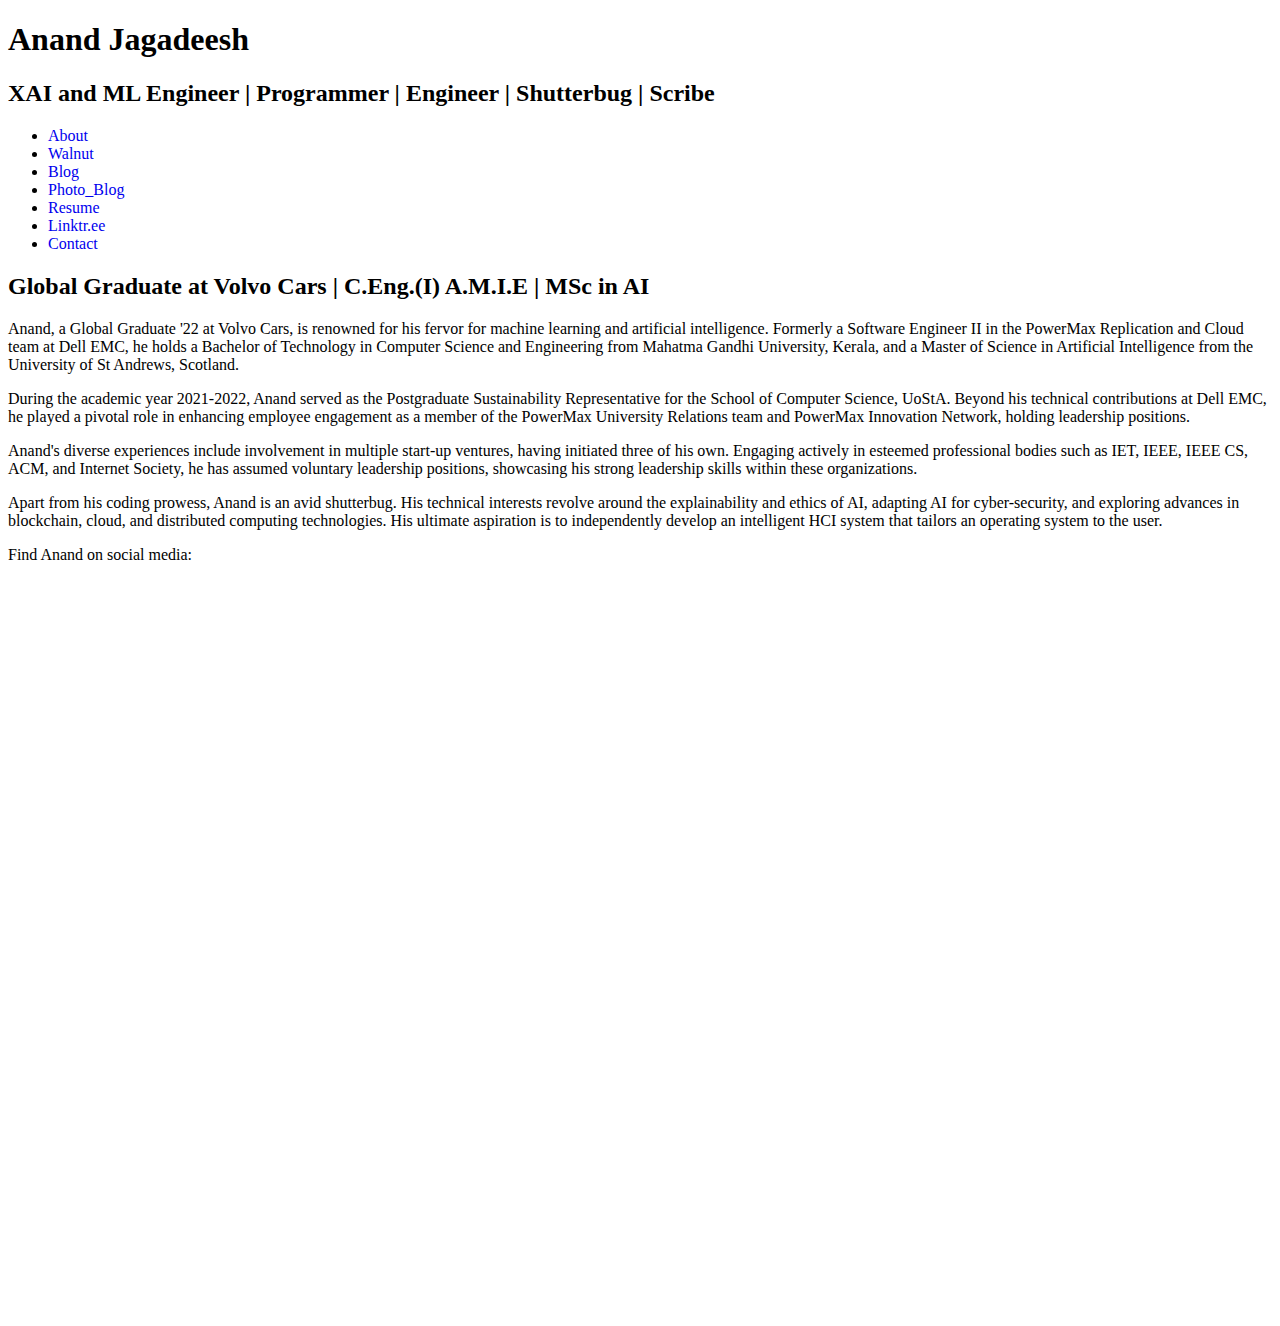
==== index.html @ e011b42a "Update index.html" ====
<!DOCTYPE html>
<html lang="en">
<head>
    <link rel="preconnect" href="https://fonts.googleapis.com">
    <link rel="preconnect" href="https://cdn.jsdelivr.net">
    <link rel="preconnect" href="https://code.jquery.com">
    <link rel="preconnect" href="https://docs.google.com">
    <link rel="preconnect" href="https://anandj.xyz">
    
    <meta charset="utf-8">
    <meta name="viewport" content="width=device-width, initial-scale=1.0, shrink-to-fit=no">
    <meta name="keywords" content="Anand">
    <meta name="author" content="Anand Jagadeesh">
    <meta name="description" content="Anand Jagadeesh's personal website. Anand is an AI/ML enthusiast">
    
    <meta http-equiv="Cache-Control" content="max-age=432000, must-revalidate">
    
    <link rel="shortcut icon" href="https://anandj.xyz/assets/img/favicon.png" type="image/x-icon">
    <link rel="icon" href="https://anandj.xyz/assets/img/favicon.png" type="image/x-icon">
    <link rel="apple-touch-icon" href="https://anandj.xyz/assets/img/apple-touch-icon.png">

    <meta property="og:title" content="Anand Jagadeesh">
    <meta property="og:description" content="Anand Jagadeesh's personal website. Anand is an AI/ML enthusiast">
    <meta property="og:image" content="https://anandj.xyz/assets/img/tnail.webp">
    <meta property="og:image:secure_url" content="https://anandj.xyz/assets/img/tnail.webp">
    <meta property="og:image:type" content="image/webp">
    <meta property="og:url" content="https://anandj.xyz/">

    <meta name="twitter:card" content="summary_large_image">
    <meta name="twitter:title" content="Anand Jagadeesh">
    <meta name="twitter:description" content="Anand Jagadeesh's personal website. Anand is an AI/ML enthusiast">
    <meta name="twitter:image" content="https://anandj.xyz/assets/img/tnail.webp">
    <meta name="twitter:domain" content="anandj.xyz">
    <meta name="twitter:url" content="https://anandj.xyz/">

    <meta name="theme-color" content="#003659">
    
    <title>Anand Jagadeesh</title>

    <link rel="stylesheet" href="https://fonts.googleapis.com/css?family=Open+Sans:300,300i,400,400i,600,600i,700,700i|Raleway:300,300i,400,400i,500,500i,600,600i,700,700i|Poppins:300,300i,400,400i,500,500i,600,600i,700,700i">
    <link rel="stylesheet" href="https://cdn.jsdelivr.net/npm/bootstrap@5.3.2/dist/css/bootstrap.min.css" integrity="sha384-T3c6CoIi6uLrA9TneNEoa7RxnatzjcDSCmG1MXxSR1GAsXEV/Dwwykc2MPK8M2HN" crossorigin="anonymous">
    <link rel="stylesheet" type="text/css" href="https://anandj.xyz/assets/icofont/icofont.min.css">
    <link rel="stylesheet" type="text/css" href="https://anandj.xyz/assets/css/style.css">
</head>

<body>
    <header id="header" class="header-tops" role="banner">
        <div class="container">
            <h1 id="headerLinkTitle" role="heading" aria-level="1">Anand Jagadeesh</h1>
            <h2 role="heading" aria-level="2">XAI and ML Engineer | Programmer | Engineer | Shutterbug | Scribe</h2>
            <nav class="nav-menu d-none d-lg-block" role="navigation">
                <ul>
                    <li><a href="#about" style="text-decoration: none;">About</a></li>
                    <li><a href="https://sites.google.com/anandj.xyz/walnut/home" target="_blank" style="text-decoration: none;">Walnut</a></li>
                    <li><a href="https://anandjagadeesh.medium.com" target="_blank" style="text-decoration: none;">Blog</a></li>
                    <li><a href="https://www.instagram.com/_viewfinderdiaries_/" target="_blank" style="text-decoration: none;">Photo_Blog</a></li>
                    <li><a href="https://sl.anandj.xyz/resume" target="_blank" style="text-decoration: none;">Resume</a></li>
                    <li><a href="https://linktr.ee/anandjagadeesh" target="_blank" style="text-decoration: none;">Linktr.ee</a></li>
                    <li><a href="#contact" style="text-decoration: none;">Contact</a></li>
                </ul>
            </nav>

            <div class="social-links" role="navigation" aria-label="Social Media Links">
                <a href="https://www.linkedin.com/in/anandjagadeesh/" target="_blank" style="text-decoration: none;" aria-label="LinkedIn"><i class="icofont-linkedin"></i></a>
                <a href="https://github.com/anandjagadeesh" target="_blank" style="text-decoration: none;" aria-label="GitHub"><i class="icofont-github"></i></a>
                <a href="https://x.com/_anandjagadeesh" target="_blank" style="text-decoration: none;" aria-label="Twitter"><i class="icofont-x"></i></a>
                <a href="https://www.instagram.com/_anandjagadeesh/" target="_blank" style="text-decoration: none;" aria-label="Instagram"><i class="icofont-instagram"></i></a>
                <a href="https://www.youtube.com/@anandjagadeesh" target="_blank" style="text-decoration: none;" aria-label="YouTube"><i class="icofont-youtube"></i></a>
                <a rel="me" href="https://me.dm/@anandjagadeesh" target="_blank" style="text-decoration: none;" aria-label="Personal Website"><i class="icofont-pen-alt-3"></i></a>
            </div>
        </div>
    </header>

    <section id="about" role="region" aria-labelledby="aboutTitle">
        <div class="container">
            <h2 id="aboutTitle" role="heading" aria-level="2">Global Graduate at Volvo Cars | C.Eng.(I) A.M.I.E | MSc in AI</h2>
            <p>
                Anand, a Global Graduate '22 at Volvo Cars, is renowned for his fervor for machine learning and artificial intelligence. Formerly a Software Engineer II in the PowerMax Replication and Cloud team at Dell EMC, he holds a Bachelor of Technology in Computer Science and Engineering from Mahatma Gandhi University, Kerala, and a Master of Science in Artificial Intelligence from the University of St Andrews, Scotland.
            </p>
            <p>
                During the academic year 2021-2022, Anand served as the Postgraduate Sustainability Representative for the School of Computer Science, UoStA. Beyond his technical contributions at Dell EMC, he played a pivotal role in enhancing employee engagement as a member of the PowerMax University Relations team and PowerMax Innovation Network, holding leadership positions.
            </p>
            <p>
                Anand's diverse experiences include involvement in multiple start-up ventures, having initiated three of his own. Engaging actively in esteemed professional bodies such as IET, IEEE, IEEE CS, ACM, and Internet Society, he has assumed voluntary leadership positions, showcasing his strong leadership skills within these organizations.
            </p>
            <p>
                Apart from his coding prowess, Anand is an avid shutterbug. His technical interests revolve around the explainability and ethics of AI, adapting AI for cyber-security, and exploring advances in blockchain, cloud, and distributed computing technologies. His ultimate aspiration is to independently develop an intelligent HCI system that tailors an operating system to the user.
            </p>
            <div class="header social-links" role="navigation" aria-label="Social Media Links">
                Find Anand on social media:<br>
                <a href="https://www.linkedin.com/in/anandjagadeesh/" target="_blank" style="text-decoration: none; font-size: 1.5rem;" aria-label="LinkedIn"><i class="icofont-linkedin"></i></a>
                <a href="https://github.com/anandjagadeesh" target="_blank" style="text-decoration: none; font-size: 1.5rem;" aria-label="GitHub"><i class="icofont-github"></i></a>
                <a href="https://x.com/_anandjagadeesh" target="_blank" style="text-decoration: none; font-size: 1.5rem;" aria-label="Twitter"><i class="icofont-x"></i></a>
                <a href="https://www.instagram.com/_anandjagadeesh/" target="_blank" style="text-decoration: none; font-size: 1.5rem;" aria-label="Instagram"><i class="icofont-instagram"></i></a>
                <a href="https://www.youtube.com/@anandjagadeesh" target="_blank" style="text-decoration: none; font-size: 1.5rem;" aria-label="YouTube"><i class="icofont-youtube"></i></a>
                <a rel="me" href="https://me.dm/@anandjagadeesh" target="_blank" style="text-decoration: none; font-size: 1.5rem;" aria-label="Personal Website"><i class="icofont-pen-alt-3"></i></a>
            </div>
        </div>
    </section>


    <section id="contact" role="application" aria-labelledby="contactTitle">
        <div class="container">
            <div class="loader d-none" id="loader"></div>
            <iframe id="contactsIframe"
                src="https://docs.google.com/forms/d/e/1FAIpQLSdCvOIPfRXXw23edF6hbmosevwqIq-WSrJUG88axHQuAghbbQ/viewform?embedded=true"
                width="100%" height="750" frameborder="0" marginheight="0" marginwidth="0"
                scrolling="yes" style="border:none;" loading="lazy" aria-label="Contact Form"></iframe>
        </div>
    </section>


    <script src="https://code.jquery.com/jquery-3.6.0.min.js"></script>
    <script src="https://cdn.jsdelivr.net/npm/@popperjs/core@2.11.6/dist/umd/popper.min.js"></script>
    <script src="https://cdn.jsdelivr.net/npm/bootstrap@5.3.0/dist/js/bootstrap.min.js"></script>

    <script src="https://anandj.xyz/assets/js/main.js"></script>
    <script>
        document.addEventListener("DOMContentLoaded", function() {
            var headerLinkTitle = document.getElementById("headerLinkTitle");

            if (headerLinkTitle) {
              headerLinkTitle.addEventListener("click", function(event) {
                event.preventDefault();
                window.location.reload(true);
              });
            }
        });
    </script>
    <script>
        document.addEventListener("DOMContentLoaded", function () {
            var loader = document.getElementById("loader");
            var iframe = document.getElementById("contactsIframe");
            iframe.addEventListener("loadstart", function () {
                loader.classList.remove("d-none");
            });
            iframe.addEventListener("load", function () {
                loader.classList.add("d-none");
            });
        });
    </script>
</body>
</html>
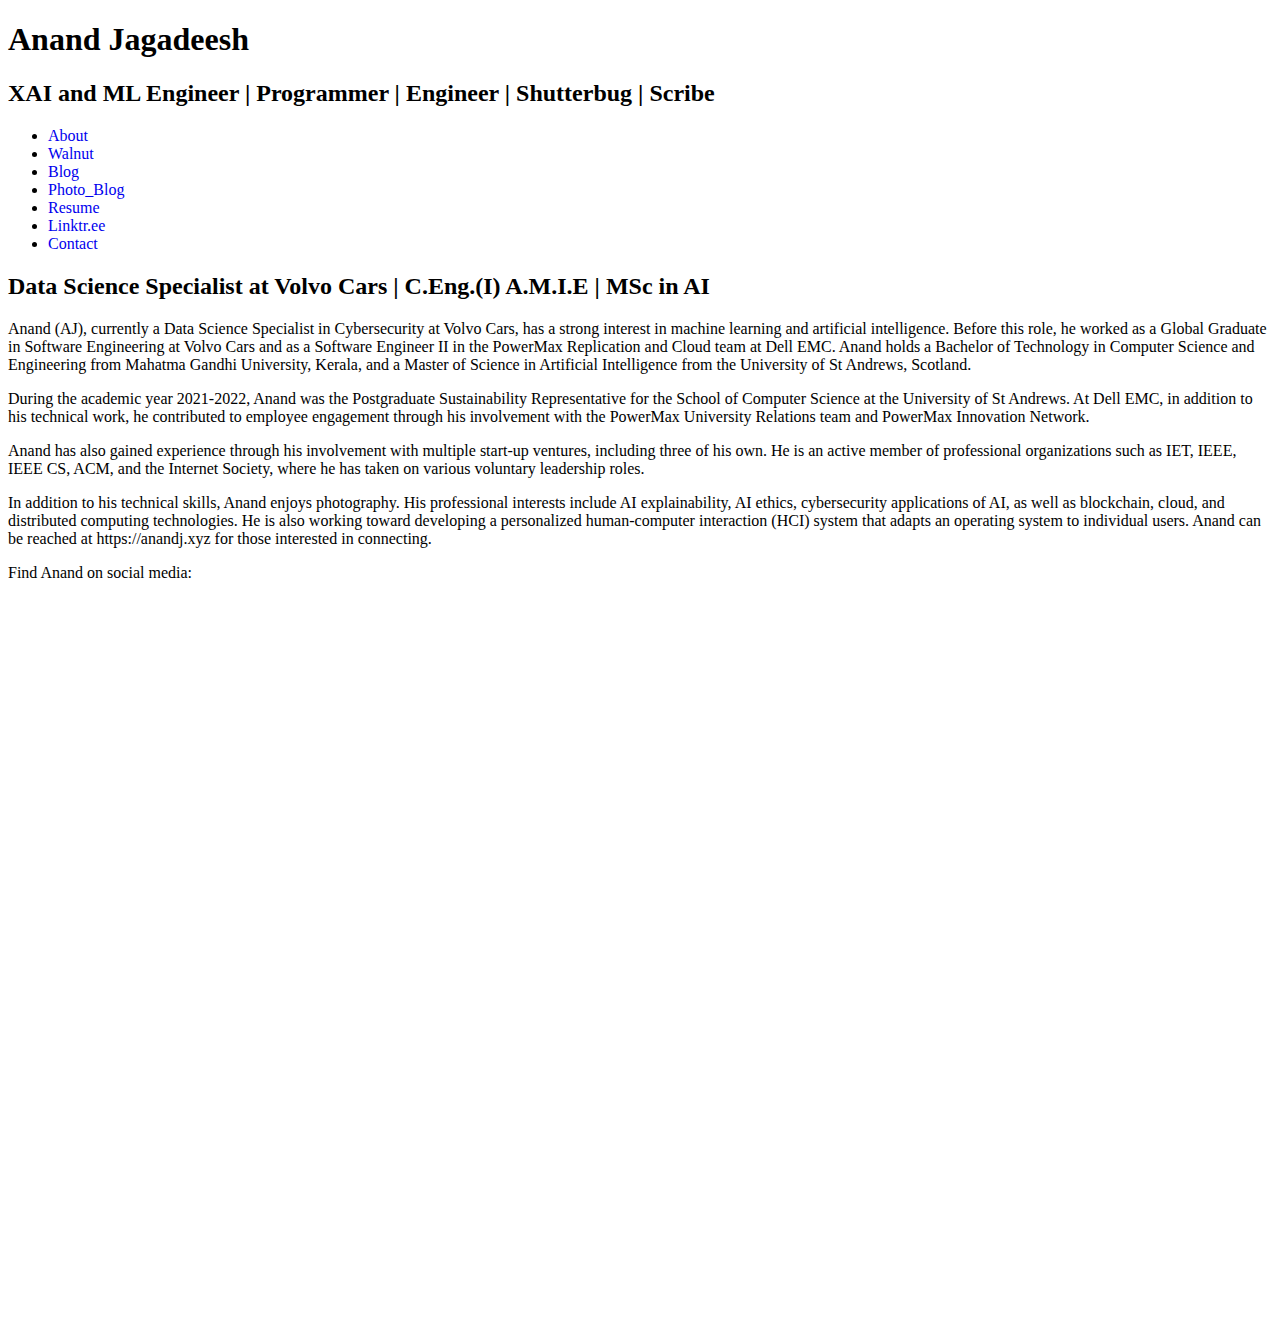
==== commit 53c30e27: "Update index.html" ====
--- a/index.html
+++ b/index.html
@@ -51,49 +51,49 @@
             <nav class="nav-menu d-none d-lg-block" role="navigation">
                 <ul>
                     <li><a href="#about" style="text-decoration: none;">About</a></li>
-                    <li><a href="https://sites.google.com/anandj.xyz/walnut/home" target="_blank" style="text-decoration: none;">Walnut</a></li>
-                    <li><a href="https://anandjagadeesh.medium.com" target="_blank" style="text-decoration: none;">Blog</a></li>
-                    <li><a href="https://www.instagram.com/_viewfinderdiaries_/" target="_blank" style="text-decoration: none;">Photo_Blog</a></li>
-                    <li><a href="https://sl.anandj.xyz/resume" target="_blank" style="text-decoration: none;">Resume</a></li>
-                    <li><a href="https://linktr.ee/anandjagadeesh" target="_blank" style="text-decoration: none;">Linktr.ee</a></li>
+                    <li><a href="https://walnut.anandj.xyz/" target="_blank" style="text-decoration: none;">Walnut</a></li>
+                    <li><a href="https://blog.anandj.xyz/" target="_blank" style="text-decoration: none;">Blog</a></li>
+                    <li><a href="https://photos.anandj.xyz/" target="_blank" style="text-decoration: none;">Photo_Blog</a></li>
+                    <li><a href="https://resume.anandj.xyz/" target="_blank" style="text-decoration: none;">Resume</a></li>
+                    <li><a href="https://linktree.anandj.xyz/" target="_blank" style="text-decoration: none;">Linktr.ee</a></li>
                     <li><a href="#contact" style="text-decoration: none;">Contact</a></li>
                 </ul>
             </nav>
 
             <div class="social-links" role="navigation" aria-label="Social Media Links">
-                <a href="https://www.linkedin.com/in/anandjagadeesh/" target="_blank" style="text-decoration: none;" aria-label="LinkedIn"><i class="icofont-linkedin"></i></a>
-                <a href="https://github.com/anandjagadeesh" target="_blank" style="text-decoration: none;" aria-label="GitHub"><i class="icofont-github"></i></a>
-                <a href="https://x.com/_anandjagadeesh" target="_blank" style="text-decoration: none;" aria-label="Twitter"><i class="icofont-x"></i></a>
-                <a href="https://www.instagram.com/_anandjagadeesh/" target="_blank" style="text-decoration: none;" aria-label="Instagram"><i class="icofont-instagram"></i></a>
-                <a href="https://www.youtube.com/@anandjagadeesh" target="_blank" style="text-decoration: none;" aria-label="YouTube"><i class="icofont-youtube"></i></a>
-                <a rel="me" href="https://me.dm/@anandjagadeesh" target="_blank" style="text-decoration: none;" aria-label="Personal Website"><i class="icofont-pen-alt-3"></i></a>
+                <a href="https://linkedin.anandj.xyz/" target="_blank" style="text-decoration: none;" aria-label="LinkedIn"><i class="icofont-linkedin"></i></a>
+                <a href="https://github.anandj.xyz/" target="_blank" style="text-decoration: none;" aria-label="GitHub"><i class="icofont-github"></i></a>
+                <a href="https://x.anandj.xyz/" target="_blank" style="text-decoration: none;" aria-label="Twitter"><i class="icofont-x"></i></a>
+                <a href="https://instagram.anandj.xyz/" target="_blank" style="text-decoration: none;" aria-label="Instagram"><i class="icofont-instagram"></i></a>
+                <a href="https://youtube.anandj.xyz/" target="_blank" style="text-decoration: none;" aria-label="YouTube"><i class="icofont-youtube"></i></a>
+                <a rel="me" href="https://medm.anandj.xyz/" target="_blank" style="text-decoration: none;" aria-label="Personal Website"><i class="icofont-pen-alt-3"></i></a>
             </div>
         </div>
     </header>
 
     <section id="about" role="region" aria-labelledby="aboutTitle">
         <div class="container">
-            <h2 id="aboutTitle" role="heading" aria-level="2">Global Graduate at Volvo Cars | C.Eng.(I) A.M.I.E | MSc in AI</h2>
+            <h2 id="aboutTitle" role="heading" aria-level="2">Data Science Specialist at Volvo Cars | C.Eng.(I) A.M.I.E | MSc in AI</h2>
             <p>
-                Anand, a Global Graduate '22 at Volvo Cars, is renowned for his fervor for machine learning and artificial intelligence. Formerly a Software Engineer II in the PowerMax Replication and Cloud team at Dell EMC, he holds a Bachelor of Technology in Computer Science and Engineering from Mahatma Gandhi University, Kerala, and a Master of Science in Artificial Intelligence from the University of St Andrews, Scotland.
+                Anand (AJ), currently a Data Science Specialist in Cybersecurity at Volvo Cars, has a strong interest in machine learning and artificial intelligence. Before this role, he worked as a Global Graduate in Software Engineering at Volvo Cars and as a Software Engineer II in the PowerMax Replication and Cloud team at Dell EMC. Anand holds a Bachelor of Technology in Computer Science and Engineering from Mahatma Gandhi University, Kerala, and a Master of Science in Artificial Intelligence from the University of St Andrews, Scotland.
             </p>
             <p>
-                During the academic year 2021-2022, Anand served as the Postgraduate Sustainability Representative for the School of Computer Science, UoStA. Beyond his technical contributions at Dell EMC, he played a pivotal role in enhancing employee engagement as a member of the PowerMax University Relations team and PowerMax Innovation Network, holding leadership positions.
+                During the academic year 2021-2022, Anand was the Postgraduate Sustainability Representative for the School of Computer Science at the University of St Andrews. At Dell EMC, in addition to his technical work, he contributed to employee engagement through his involvement with the PowerMax University Relations team and PowerMax Innovation Network.
             </p>
             <p>
-                Anand's diverse experiences include involvement in multiple start-up ventures, having initiated three of his own. Engaging actively in esteemed professional bodies such as IET, IEEE, IEEE CS, ACM, and Internet Society, he has assumed voluntary leadership positions, showcasing his strong leadership skills within these organizations.
+                Anand has also gained experience through his involvement with multiple start-up ventures, including three of his own. He is an active member of professional organizations such as IET, IEEE, IEEE CS, ACM, and the Internet Society, where he has taken on various voluntary leadership roles.
             </p>
             <p>
-                Apart from his coding prowess, Anand is an avid shutterbug. His technical interests revolve around the explainability and ethics of AI, adapting AI for cyber-security, and exploring advances in blockchain, cloud, and distributed computing technologies. His ultimate aspiration is to independently develop an intelligent HCI system that tailors an operating system to the user.
+                In addition to his technical skills, Anand enjoys photography. His professional interests include AI explainability, AI ethics, cybersecurity applications of AI, as well as blockchain, cloud, and distributed computing technologies. He is also working toward developing a personalized human-computer interaction (HCI) system that adapts an operating system to individual users. Anand can be reached at https://anandj.xyz for those interested in connecting.
             </p>
             <div class="header social-links" role="navigation" aria-label="Social Media Links">
                 Find Anand on social media:<br>
-                <a href="https://www.linkedin.com/in/anandjagadeesh/" target="_blank" style="text-decoration: none; font-size: 1.5rem;" aria-label="LinkedIn"><i class="icofont-linkedin"></i></a>
-                <a href="https://github.com/anandjagadeesh" target="_blank" style="text-decoration: none; font-size: 1.5rem;" aria-label="GitHub"><i class="icofont-github"></i></a>
-                <a href="https://x.com/_anandjagadeesh" target="_blank" style="text-decoration: none; font-size: 1.5rem;" aria-label="Twitter"><i class="icofont-x"></i></a>
-                <a href="https://www.instagram.com/_anandjagadeesh/" target="_blank" style="text-decoration: none; font-size: 1.5rem;" aria-label="Instagram"><i class="icofont-instagram"></i></a>
-                <a href="https://www.youtube.com/@anandjagadeesh" target="_blank" style="text-decoration: none; font-size: 1.5rem;" aria-label="YouTube"><i class="icofont-youtube"></i></a>
-                <a rel="me" href="https://me.dm/@anandjagadeesh" target="_blank" style="text-decoration: none; font-size: 1.5rem;" aria-label="Personal Website"><i class="icofont-pen-alt-3"></i></a>
+                <a href="https://linkedin.anandj.xyz/" target="_blank" style="text-decoration: none; font-size: 1.5rem;" aria-label="LinkedIn"><i class="icofont-linkedin"></i></a>
+                <a href="https://github.anandj.xyz/" target="_blank" style="text-decoration: none; font-size: 1.5rem;" aria-label="GitHub"><i class="icofont-github"></i></a>
+                <a href="https://x.anandj.xyz/" target="_blank" style="text-decoration: none; font-size: 1.5rem;" aria-label="Twitter"><i class="icofont-x"></i></a>
+                <a href="https://instagram.anandj.xyz/" target="_blank" style="text-decoration: none; font-size: 1.5rem;" aria-label="Instagram"><i class="icofont-instagram"></i></a>
+                <a href="https://youtube.anandj.xyz/" target="_blank" style="text-decoration: none; font-size: 1.5rem;" aria-label="YouTube"><i class="icofont-youtube"></i></a>
+                <a rel="me" href="https://medm.anandj.xyz/" target="_blank" style="text-decoration: none; font-size: 1.5rem;" aria-label="Personal Website"><i class="icofont-pen-alt-3"></i></a>
             </div>
         </div>
     </section>
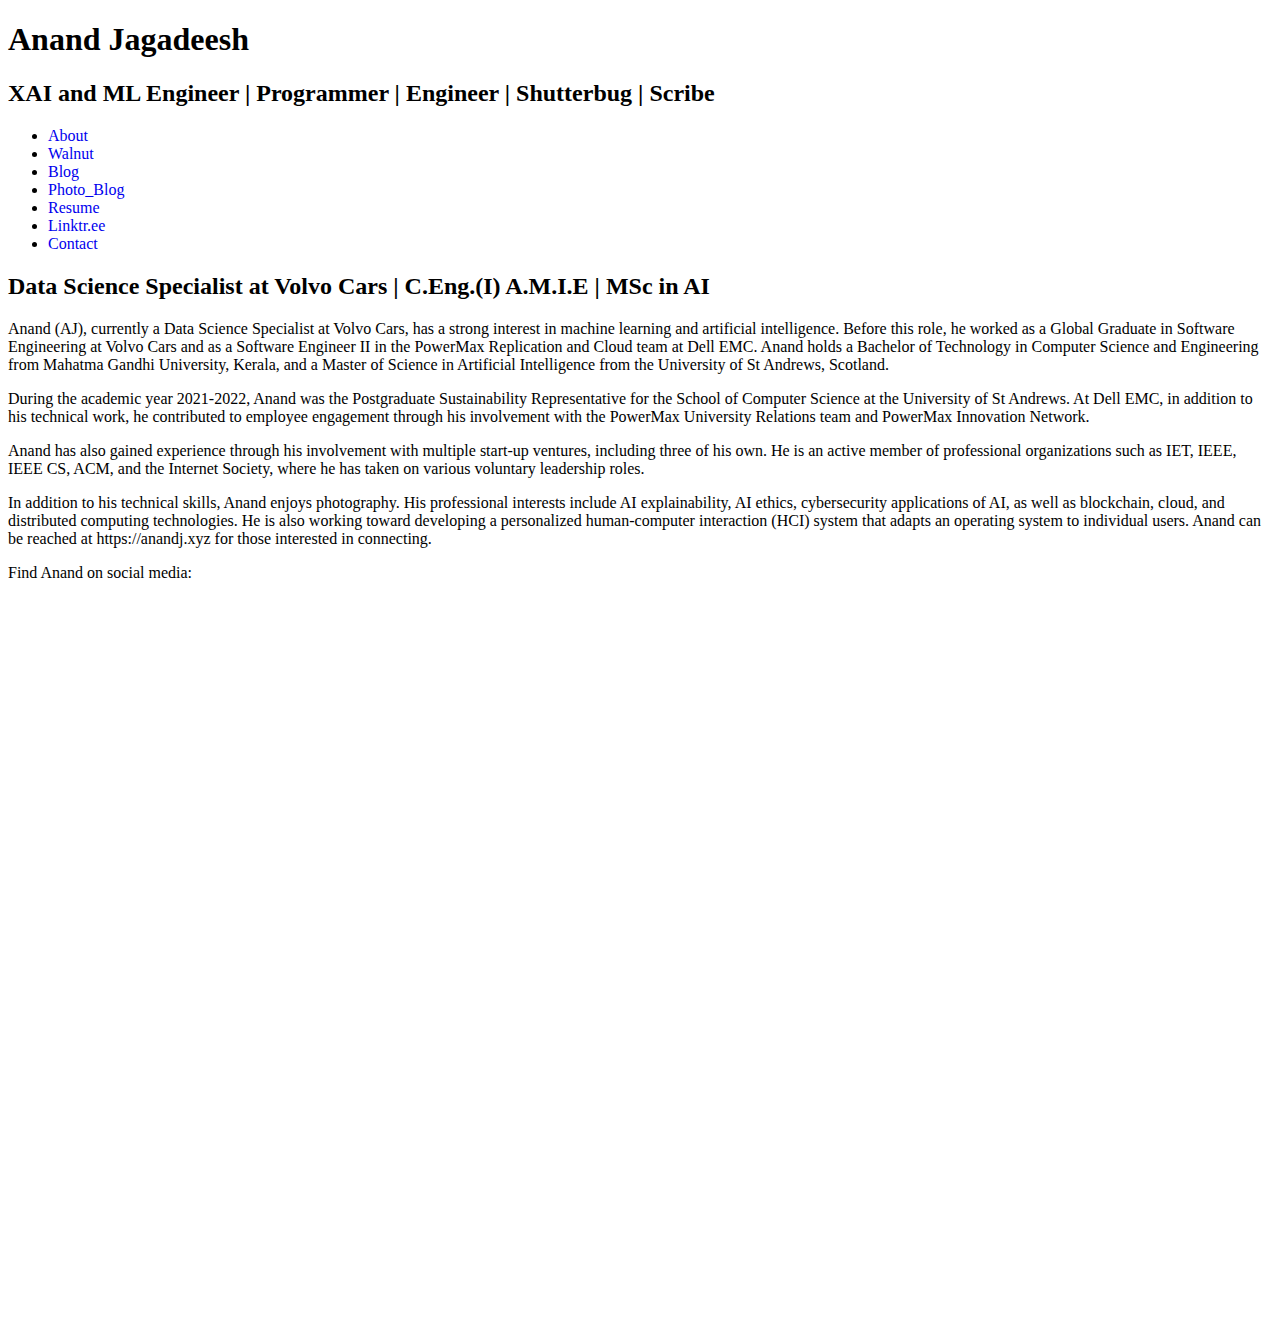
==== commit 92c8ef1c: "Update index.html" ====
--- a/index.html
+++ b/index.html
@@ -75,7 +75,7 @@
         <div class="container">
             <h2 id="aboutTitle" role="heading" aria-level="2">Data Science Specialist at Volvo Cars | C.Eng.(I) A.M.I.E | MSc in AI</h2>
             <p>
-                Anand (AJ), currently a Data Science Specialist in Cybersecurity at Volvo Cars, has a strong interest in machine learning and artificial intelligence. Before this role, he worked as a Global Graduate in Software Engineering at Volvo Cars and as a Software Engineer II in the PowerMax Replication and Cloud team at Dell EMC. Anand holds a Bachelor of Technology in Computer Science and Engineering from Mahatma Gandhi University, Kerala, and a Master of Science in Artificial Intelligence from the University of St Andrews, Scotland.
+                Anand (AJ), currently a Data Science Specialist at Volvo Cars, has a strong interest in machine learning and artificial intelligence. Before this role, he worked as a Global Graduate in Software Engineering at Volvo Cars and as a Software Engineer II in the PowerMax Replication and Cloud team at Dell EMC. Anand holds a Bachelor of Technology in Computer Science and Engineering from Mahatma Gandhi University, Kerala, and a Master of Science in Artificial Intelligence from the University of St Andrews, Scotland.
             </p>
             <p>
                 During the academic year 2021-2022, Anand was the Postgraduate Sustainability Representative for the School of Computer Science at the University of St Andrews. At Dell EMC, in addition to his technical work, he contributed to employee engagement through his involvement with the PowerMax University Relations team and PowerMax Innovation Network.
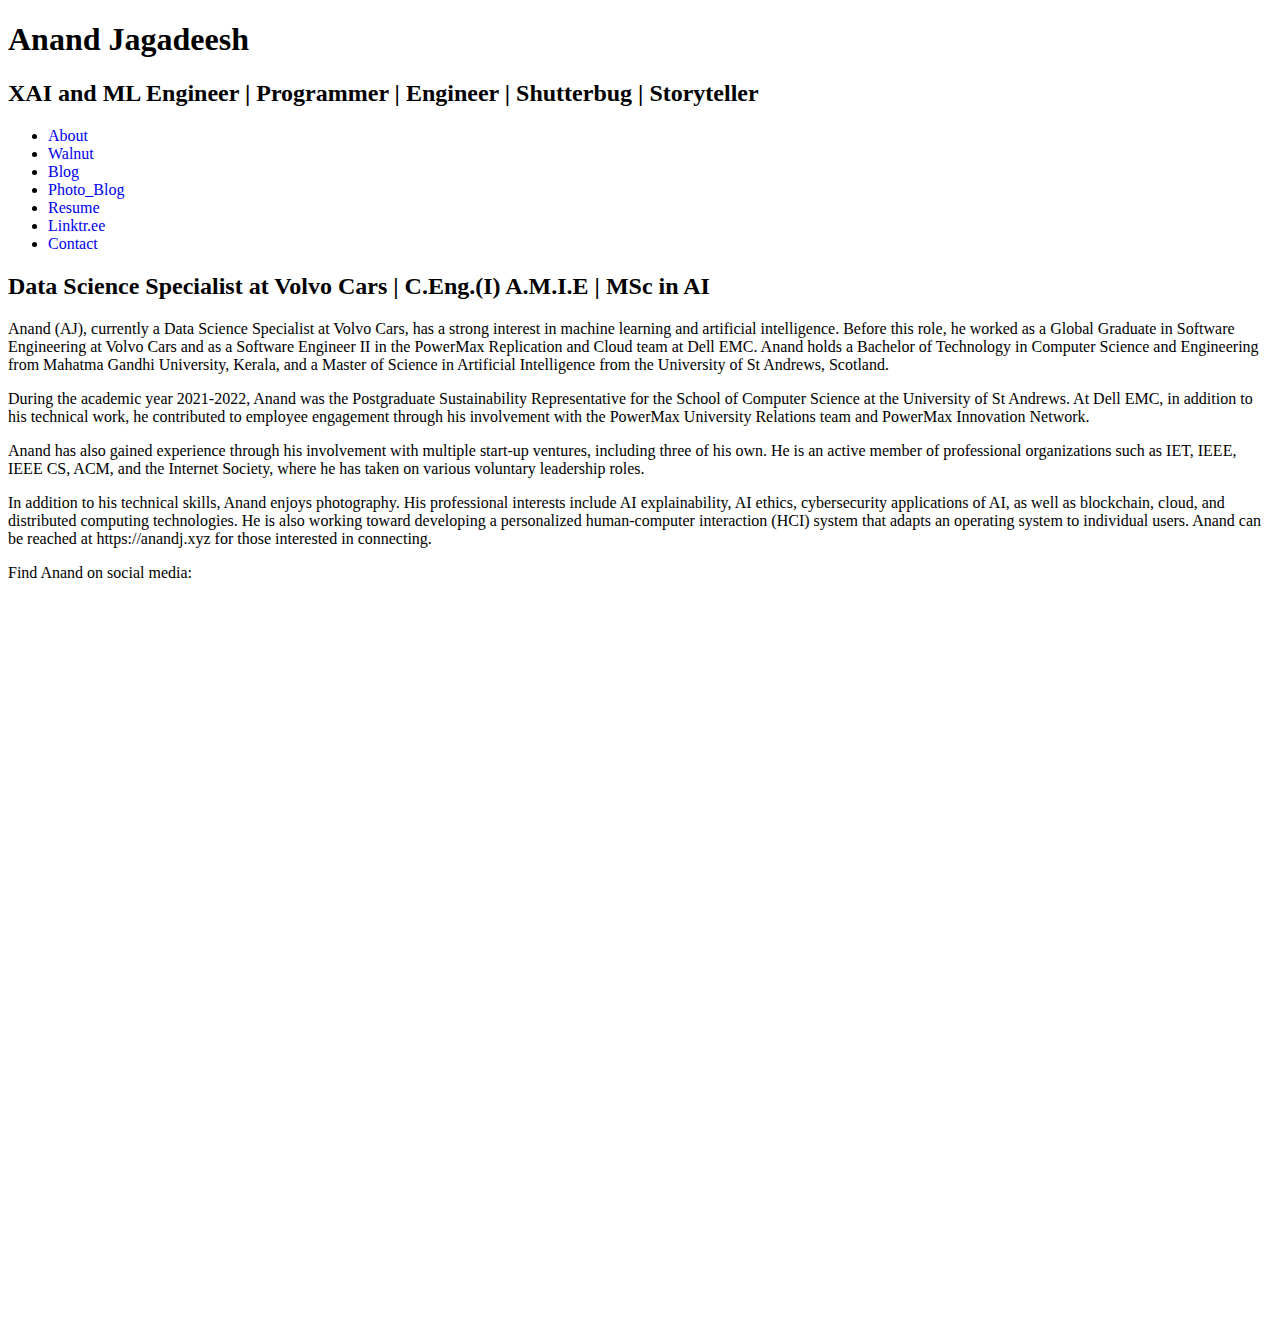
==== commit 7ff04981: "Update index.html" ====
--- a/index.html
+++ b/index.html
@@ -47,7 +47,7 @@
     <header id="header" class="header-tops" role="banner">
         <div class="container">
             <h1 id="headerLinkTitle" role="heading" aria-level="1">Anand Jagadeesh</h1>
-            <h2 role="heading" aria-level="2">XAI and ML Engineer | Programmer | Engineer | Shutterbug | Scribe</h2>
+            <h2 role="heading" aria-level="2">XAI and ML Engineer | Programmer | Engineer | Shutterbug | Storyteller</h2>
             <nav class="nav-menu d-none d-lg-block" role="navigation">
                 <ul>
                     <li><a href="#about" style="text-decoration: none;">About</a></li>
@@ -139,5 +139,28 @@
             });
         });
     </script>
+    <script>
+        document.addEventListener("contextmenu", e => e.preventDefault(), false);
+        document.getElementById("contact").addEventListener("contextmenu", (e) => e.preventDefault());
+        document.getElementById("contactsIframe").addEventListener("contextmenu", (e) => e.preventDefault());
+        document.addEventListener("keydown", e => {
+            if (e.ctrlKey || e.keyCode==123) {
+            e.stopPropagation();
+            e.preventDefault();
+            }
+        });
+        document.getElementById("contact").addEventListener("keydown", (e) => {
+            if (e.ctrlKey || e.keyCode == 123) {
+                e.stopPropagation();
+                e.preventDefault();
+            }
+        });
+        document.getElementById("contactsIframe").addEventListener("keydown", (e) => {
+            if (e.ctrlKey || e.keyCode == 123) {
+                e.stopPropagation();
+                e.preventDefault();
+            }
+        });
+    </script>
 </body>
 </html>
